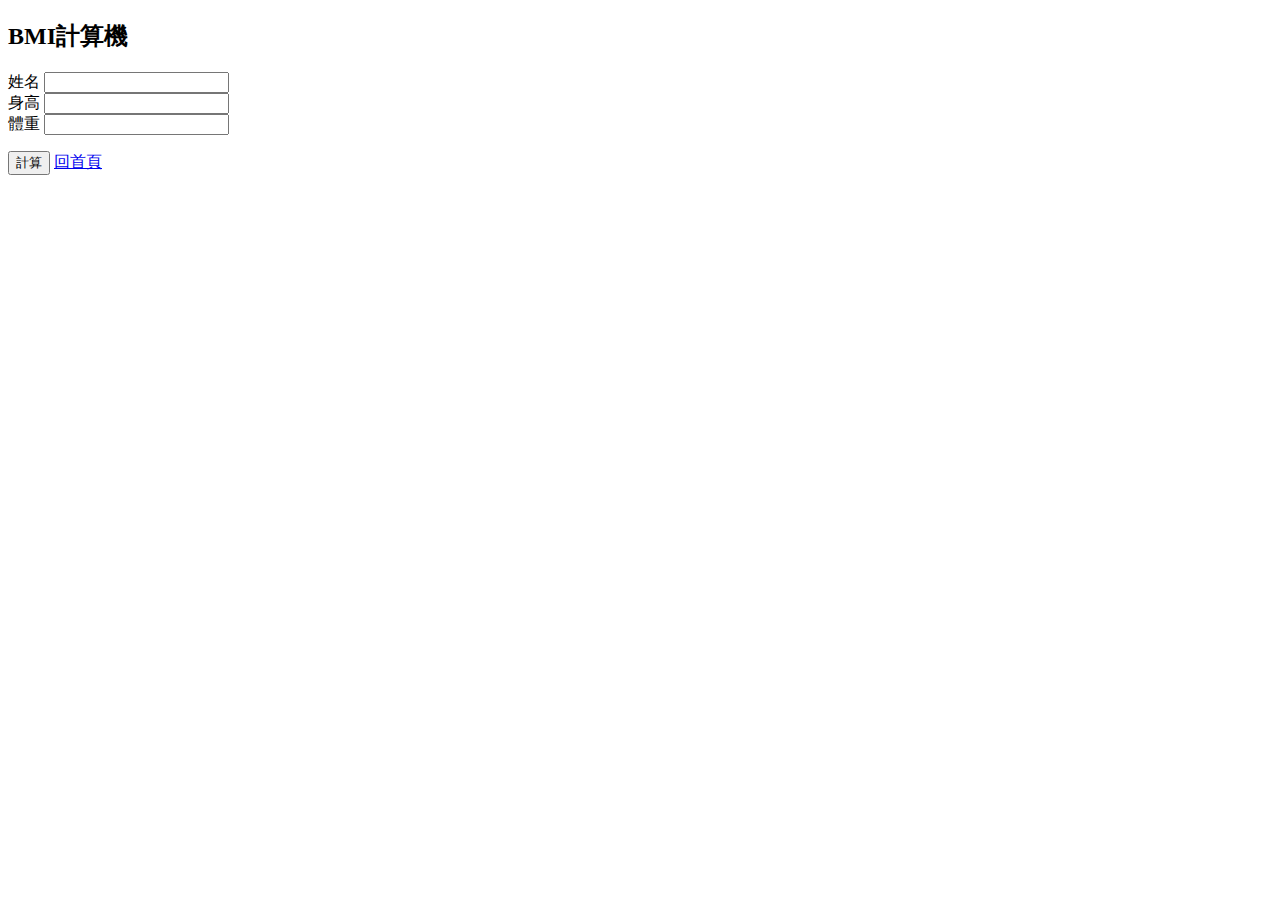
==== bmi.html @ 57355f26 "新增BMI計算機網站" ====
<!DOCTYPE html>
<html lang="zh-Hant-TW">

<head>
    <meta charset="UTF-8">
    <meta http-equiv="X-UA-Compatible" content="IE=edge">
    <meta name="viewport" content="width=device-width, initial-scale=1.0">
    <title>計算BMI</title>
</head>

<body>
    <h2>BMI計算機</h2>
    <form action="">
        <label for="name">姓名</label>
        <input type="text" id="name" name="username">
        <br>
        <label for="height">身高</label>
        <input type="number" id="height" name="height">
        <br>
        <label for="weight">體重</label>
        <input type="number" id="weight" name="weight">
        <p>
            <button type="submit" name=>計算</button>
            <!-- <output name="result" for="height weight"></output> -->
            <!-- <br>
            <input type="text"> -->
            <a href="./index.html" target="_blank">回首頁</a>
        </p>
    </form>
</body>

</html>
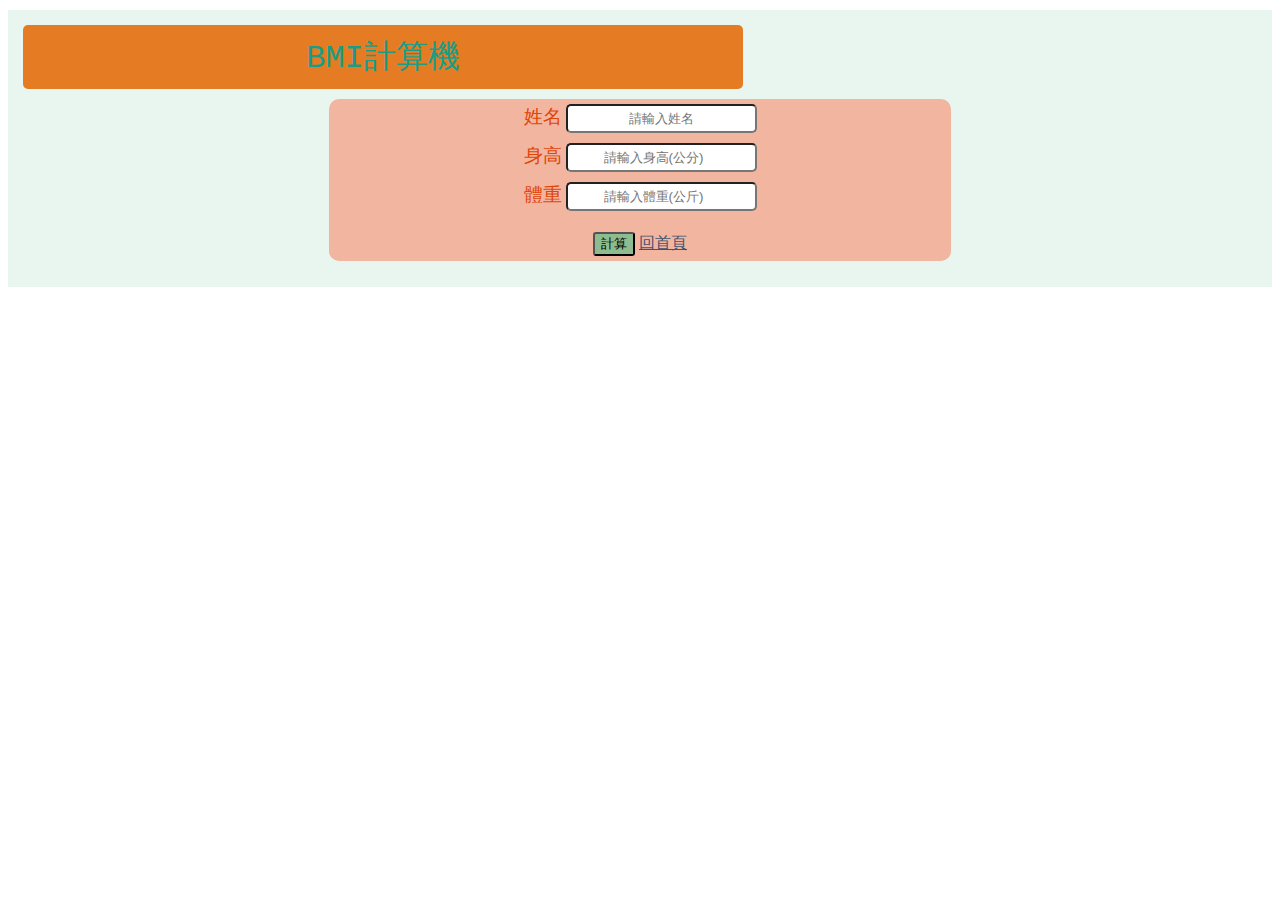
==== commit 36531d06: "第二次完善!" ====
--- a/bmi.html
+++ b/bmi.html
@@ -6,27 +6,33 @@
     <meta http-equiv="X-UA-Compatible" content="IE=edge">
     <meta name="viewport" content="width=device-width, initial-scale=1.0">
     <title>計算BMI</title>
+    <link rel="stylesheet" href="css/style.css">
+    <link rel="icon" href="\images\images - 複製.ico" type="image/x-icon" />
+    <link rel="stylesheet" href="css/bmi.css">
 </head>
 
 <body>
-    <h2>BMI計算機</h2>
-    <form action="">
-        <label for="name">姓名</label>
-        <input type="text" id="name" name="username">
-        <br>
-        <label for="height">身高</label>
-        <input type="number" id="height" name="height">
-        <br>
-        <label for="weight">體重</label>
-        <input type="number" id="weight" name="weight">
-        <p>
-            <button type="submit" name=>計算</button>
-            <!-- <output name="result" for="height weight"></output> -->
-            <!-- <br>
+    <div id="container">
+        <div class="sub-title">BMI計算機</div>
+        <form action="">
+            <label for="name">姓名</label>
+            <input type="text" id="name" name="username" placeholder="請輸入姓名">
+            <br>
+            <label for="height">身高</label>
+            <input type="number" id="height" name="height" placeholder="請輸入身高(公分)">
+            <br>
+            <label for="weight">體重</label>
+            <input type="number" id="weight" name="weight" placeholder="請輸入體重(公斤)">
+            <p>
+                <button id="confirm" type="submit" name=>計算</button>
+
+                <!-- <output name="result" for="height weight"></output> -->
+                <!-- <br>
             <input type="text"> -->
-            <a href="./index.html" target="_blank">回首頁</a>
-        </p>
-    </form>
+                <a href="./index.html" target="_blank">回首頁</a>
+            </p>
+        </form>
+    </div>
 </body>
 
 </html>--- a/css/style.css
+++ b/css/style.css
@@ -0,0 +1,123 @@
+#container {
+    margin: 10px auto;
+    /* text-align: center; */
+    background-color: #E8F6EF;
+    padding: 10px;
+}
+
+h2 {
+    background-color: #BE5A83;
+    display: inline;
+    margin: 0 auto;
+}
+
+.sub-title {
+    display: inline-block;
+    text-align: center;
+    width: 700px;
+    font-size: 32px;
+    font-family: 微軟正黑體, Courier, monospace;
+    background-color: #E57C23;
+    color: #1B9C85;
+    margin: 5px;
+    padding: 10px;
+    border-radius: 5px;
+}
+
+#title {
+    font-size: 4rem;
+    color: brown;
+    background-color: antiquewhite;
+    margin: 12px auto;
+    padding: 30px;
+    border-radius: 10px;
+}
+
+#image {
+    background-color: #1B9C85;
+    text-align: center;
+    padding: 24px 0;
+}
+
+#image img {
+    background-color: white;
+    padding: 6px;
+    border-radius: 3px;
+    width: 28%;
+}
+
+#image-2 {
+    background-color: rgb(228, 211, 190);
+    text-align: center;
+    /* padding: 15px 0; */
+    margin: 5px auto;
+    height: 300px;
+    border-radius: 3px;
+}
+
+#image-2 img {
+    border-radius: 12px;
+    margin: 5px auto;
+}
+
+a {
+    color: #44516f;
+}
+
+a :hover {
+    color: darkorchid;
+}
+
+a :visited {
+    color: darkred;
+}
+
+#table1 {
+    width: 80%;
+    margin: 0px auto;
+    /* height: 80px; */
+}
+
+#table1 th {
+    background-color: crimson;
+    color: darkseagreen;
+}
+
+#table1 td {
+    background-color: darkslategray;
+    color: coral;
+}
+
+.video {
+    /* background-color: azure; */
+    width: 80%;
+
+}
+
+#confirm {
+    background-color: darkseagreen;
+    border-radius: 3px;
+    margin-bottom: 5px;
+}
+
+#reset {
+    background-color: lightsalmon;
+    border-radius: 3px;
+    margin-bottom: 5px;
+}
+
+textarea {
+    width: 90%;
+
+}
+
+input {
+    padding: 5px;
+    margin: 5px auto;
+    border-radius: 5px;
+    text-align: center;
+}
+
+label {
+    color: #4C4C6D;
+}--- a/css/bmi.css
+++ b/css/bmi.css
@@ -0,0 +1,32 @@
+form {
+    background-color: #F2B6A0;
+    text-align: center;
+    margin: 5px auto;
+    border-radius: 10px;
+    background-image: url("images/pexels-cesar-galeão-3253501.jpg");
+    background-size: cover;
+    background-size: contain;
+    background-size: 100%;
+    background-position: center;
+    width: 50%;
+}
+
+input {
+    padding: 5px;
+    margin: 5px auto;
+    border-radius: 5px;
+    text-align: center;
+
+}
+
+label {
+    color: #e04508;
+    font-size: 1.2rem;
+}
+
+@media screen and (max-width: 900px) {
+    form {
+        width: 100%;
+    }
+
+}